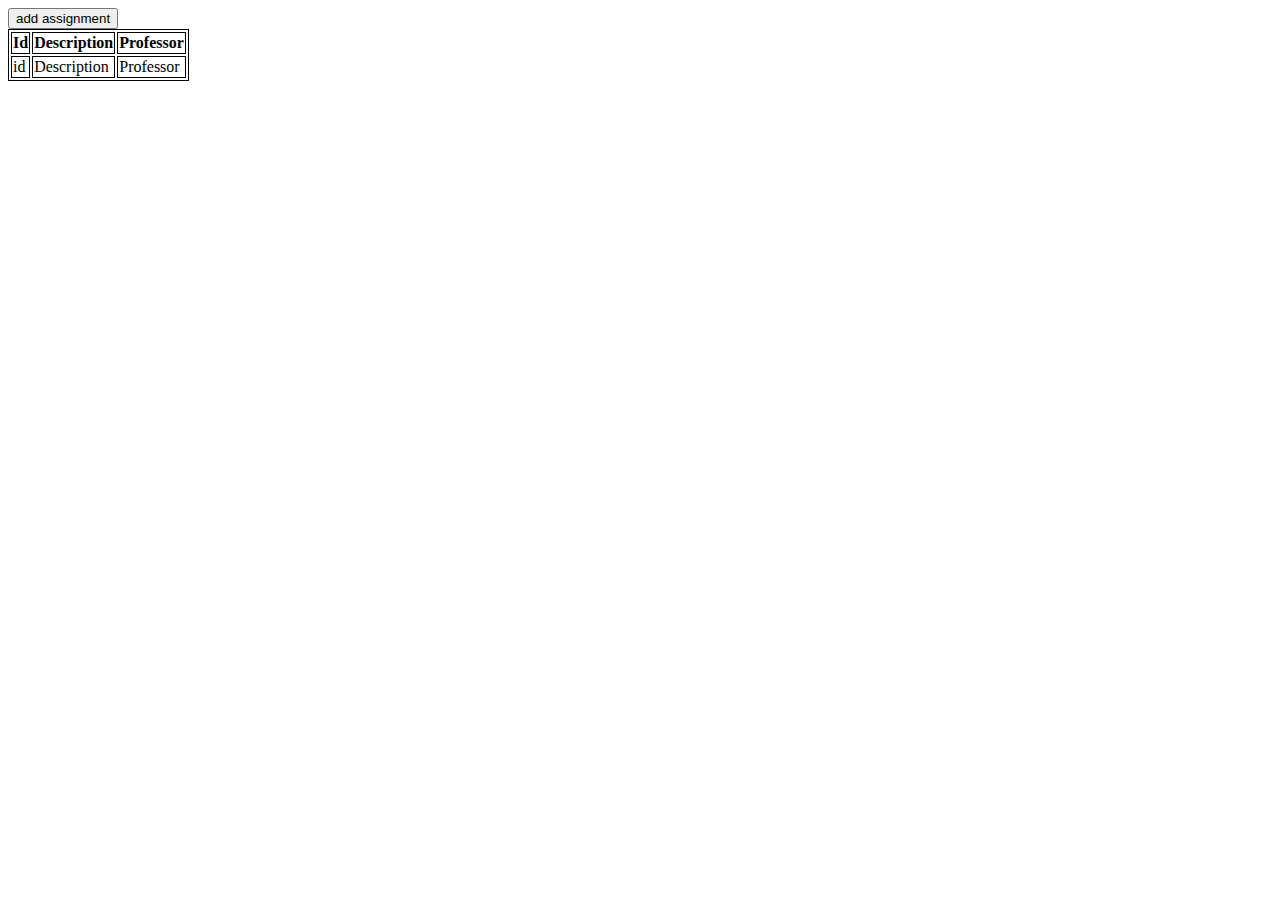
==== src/main/resources/templates/index.html @ d6c5f15a "Assignment functionality added" ====
<!DOCTYPE html>
<html lang="en" xmlns:th="http://www.w3.org/1999/xhtml">
<head>
    <meta charset="UTF-8">
    <meta name="viewport" content="width=device-width, initial-scale=1.0">
    <link href="static/main.css" rel="stylesheet" type="text/css">
    <title>List of all assignments</title>
    <style>
        table, th, tr td {
            border: 1px solid black;
        }

        tr:nth-child(even) {
            background: #CCC
        }

        tr:nth-child(odd) {
            background: #FFF
        }
    </style>
</head>
<body>
<div>
    <a href="/addAssignment"><input type="button" value="add assignment"/></a>
    <table>
        <thead>
        <tr>
            <th> Id</th>
            <th> Description</th>
            <th> Professor</th>
        </tr>
        </thead>
        <tbody>
        <tr th:each="assignment: ${assignments}">
            <td th:text="${assignment.id}">id</td>
            <td th:text="${assignment.description}">Description</td>
            <td th:text="${assignment.professor.name}">Professor</td>
        </tr>
    </table>
</div>
</body>
</html>
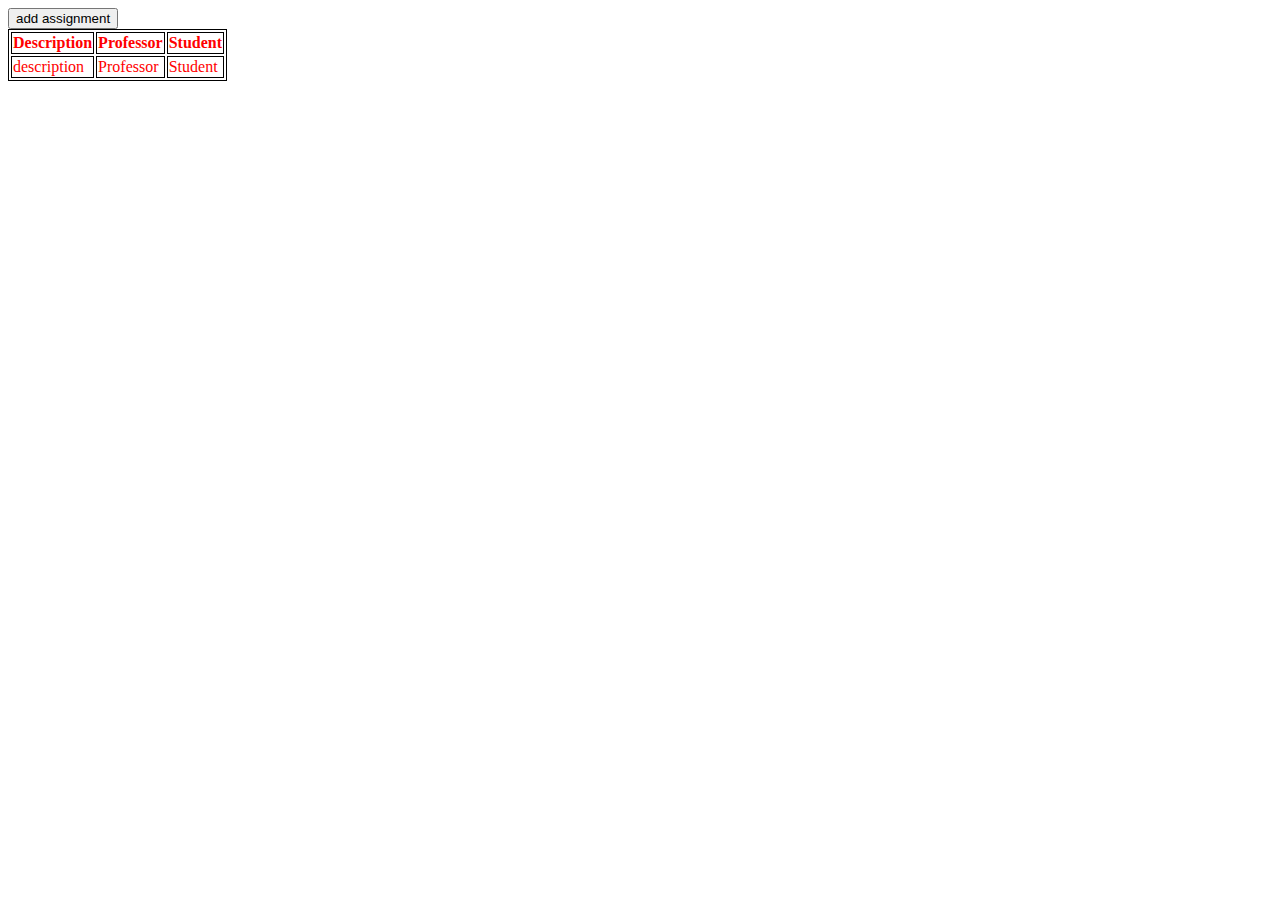
==== commit c2b36cd7: "Minor changes" ====
--- a/src/main/resources/templates/index.html
+++ b/src/main/resources/templates/index.html
@@ -6,7 +6,7 @@
     <link href="static/main.css" rel="stylesheet" type="text/css">
     <title>List of all assignments</title>
     <style>
-        table, th, tr td {
+        table, th, tr, td {
             border: 1px solid black;
         }
 
@@ -20,21 +20,20 @@
     </style>
 </head>
 <body>
-<div>
-    <a href="/addAssignment"><input type="button" value="add assignment"/></a>
+    <a href="/add_assignment"><input type="button" value="add assignment"/></a>
     <table>
         <thead>
         <tr>
-            <th> Id</th>
             <th> Description</th>
             <th> Professor</th>
+            <th> Student</th>
         </tr>
         </thead>
         <tbody>
-        <tr th:each="assignment: ${assignments}">
-            <td th:text="${assignment.id}">id</td>
-            <td th:text="${assignment.description}">Description</td>
-            <td th:text="${assignment.professor.name}">Professor</td>
+        <tr th:each="assignmentDTO: ${assignmentDTOList}">
+            <td th:text="${assignmentDTO.description}">description</td>
+            <td th:text="${assignmentDTO.professorName}">Professor</td>
+            <td th:text="${assignmentDTO.studentName}">Student</td>
         </tr>
     </table>
 </div>
--- a/src/main/resources/templates/static/main.css
+++ b/src/main/resources/templates/static/main.css
@@ -0,0 +1,5 @@
+table{
+    color: red;
+    border: 1px solid black;
+}
+
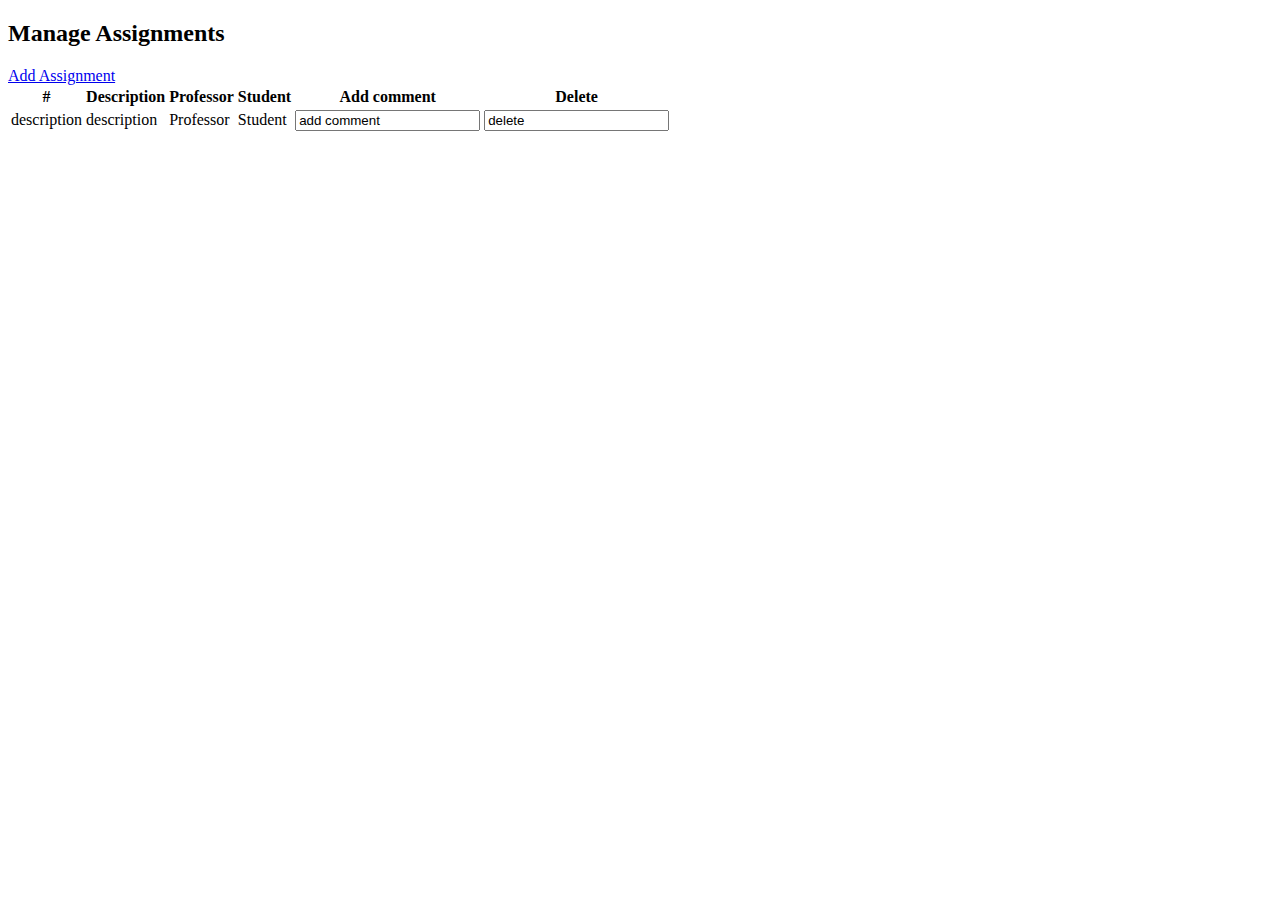
==== commit 42b246b7: "Minor changes" ====
--- a/src/main/resources/templates/index.html
+++ b/src/main/resources/templates/index.html
@@ -1,41 +1,60 @@
 <!DOCTYPE html>
-<html lang="en" xmlns:th="http://www.w3.org/1999/xhtml">
+<html lang="en" xmlns:th="https://www.w3.org/1999/xhtml">
 <head>
     <meta charset="UTF-8">
     <meta name="viewport" content="width=device-width, initial-scale=1.0">
-    <link href="static/main.css" rel="stylesheet" type="text/css">
+    <link th:rel="stylesheet" th:href="@{/webjars/bootstrap/4.0.0-2/css/bootstrap.min.css} "/>
     <title>List of all assignments</title>
-    <style>
-        table, th, tr, td {
-            border: 1px solid black;
-        }
-
-        tr:nth-child(even) {
-            background: #CCC
-        }
-
-        tr:nth-child(odd) {
-            background: #FFF
-        }
-    </style>
 </head>
 <body>
-    <a href="/add_assignment"><input type="button" value="add assignment"/></a>
-    <table>
-        <thead>
-        <tr>
-            <th> Description</th>
-            <th> Professor</th>
-            <th> Student</th>
-        </tr>
-        </thead>
-        <tbody>
-        <tr th:each="assignmentDTO: ${assignmentDTOList}">
-            <td th:text="${assignmentDTO.description}">description</td>
-            <td th:text="${assignmentDTO.professorName}">Professor</td>
-            <td th:text="${assignmentDTO.studentName}">Student</td>
-        </tr>
-    </table>
+<div class="container">
+    <div class="table-wrapper">
+        <div class="table-title">
+            <div class="row">
+                <div class="col-sm-6">
+                    <h2>Manage Assignments</h2>
+                </div>
+                <div class="col-sm-6">
+                    <a href="/add_assignment" class="btn btn-success">
+                        <span>Add Assignment</span></a>
+                </div>
+            </div>
+        </div>
+        <table class="table table-hover table-responsive-md">
+            <thead>
+            <tr>
+                <th scope="col"> #</th>
+                <th scope="col"> Description</th>
+                <th scope="col"> Professor</th>
+                <th scope="col"> Student</th>
+                <th scope="col"> Add comment</th>
+                <th scope="col"> Delete</th>
+            </tr>
+            </thead>
+            <tbody>
+            <tr th:each="assignmentDTO: ${assignmentDTOList}">
+                <td th:text="${assignmentDTO.id}">description</td>
+                <td th:text="${assignmentDTO.description}">description</td>
+                <td th:text="${assignmentDTO.professorName}">Professor</td>
+                <td th:text="${assignmentDTO.studentName}">Student</td>
+                <td>
+                    <a th:href="@{'assignment/' + ${assignmentDTO.id}}">
+                        <input type="text" class="btn btn-sm btn-primary" value="add comment"/>
+                    </a>
+                </td>
+                <td>
+                    <a th:href="@{'assignment/' + ${assignmentDTO.id}}">
+                        <input type="text" class="btn btn-sm btn-danger" value="delete"/>
+                    </a>
+                </td>
+            </tr>
+        </table>
+    </div>
 </div>
+</div>
+
+<script th:src="@{/webjars/jquery/3.0.0/jquery.min.js}"></script>
+<script th:src="@{/webjars/popper.js/1.12.9-1/umd/popper.min.js}"></script>
+<script th:src="@{/webjars/bootstrap/4.0.0-2/js/bootstrap.min.js}"></script>
 </body>
 </html>